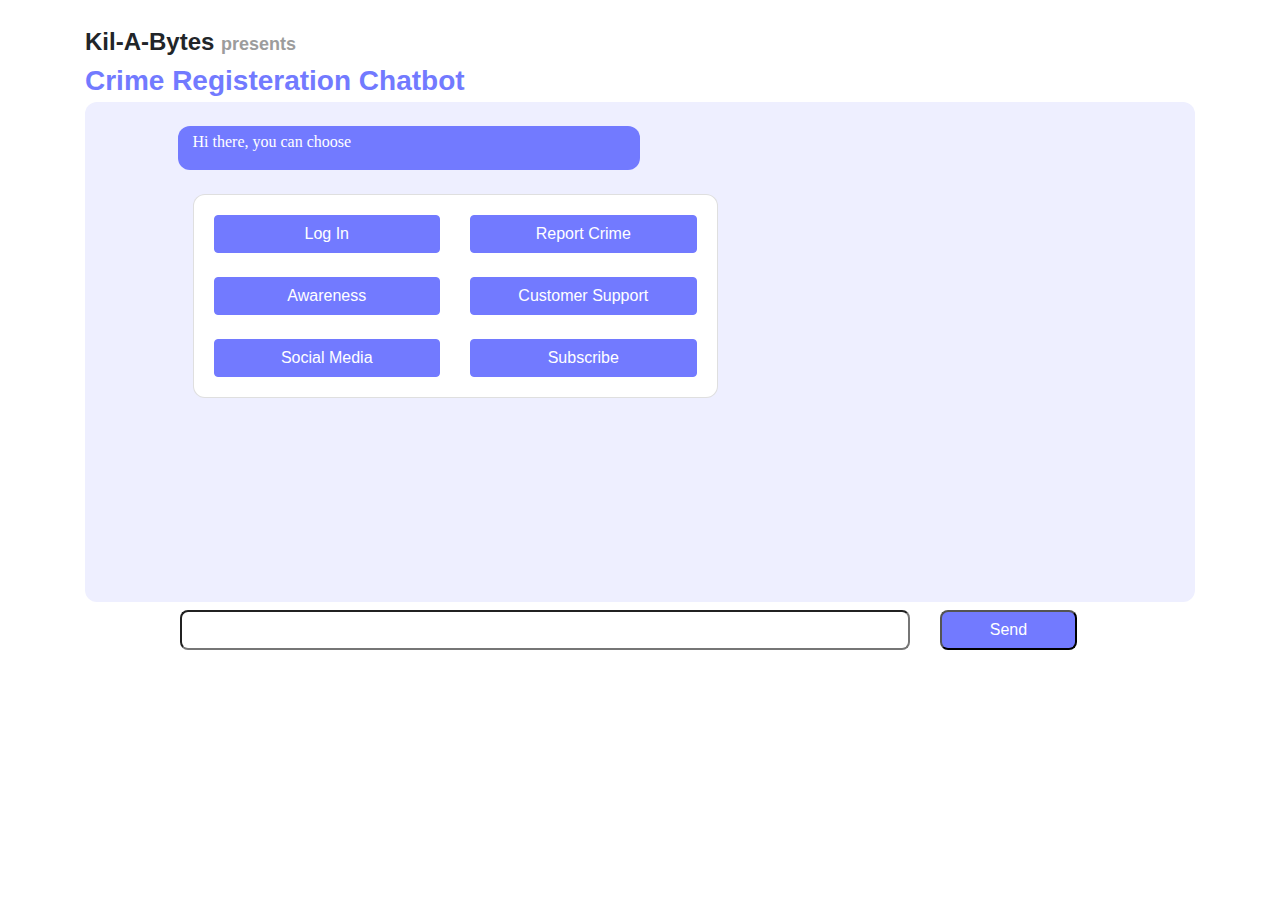
==== index.html @ d9869667 "Final Commits - Hackathon" ====
<!doctype html>
<html lang="en">
<script>
    var sessionidgen = Math.random(0,9999);
    localStorage.setItem("session", sessionidgen);
</script>
<head>
    <!-- Required meta tags -->
    <meta charset="utf-8">
    <meta name="viewport" content="width=device-width, initial-scale=1, shrink-to-fit=no">

    <!-- Bootstrap CSS -->
    <link rel="stylesheet" href="https://stackpath.bootstrapcdn.com/bootstrap/4.4.1/css/bootstrap.min.css" integrity="sha384-Vkoo8x4CGsO3+Hhxv8T/Q5PaXtkKtu6ug5TOeNV6gBiFeWPGFN9MuhOf23Q9Ifjh" crossorigin="anonymous">
    <link rel="stylesheet" href="css/style.css">
    <title>Kil-A-Bytes Crime Reporter</title>
    
    <script>
    var sessionid = localStorage.getItem("session");
   
        function send(text) {
            var resp = "";

            var settings = {
                "url": "https://kab2020-crimereg.herokuapp.com/communicate",
                "method": "POST",
                "timeout": 0,
                "headers": {
                    "Content-Type": "application/json"
            },
                "data": JSON.stringify({"session":sessionid,"text":text}),
            };
            
            $.ajax(settings).done(function (response) {
                console.log(response);
                resp1 = JSON.stringify(response);
                responsejson = JSON.parse(resp1);
                console.log(responsejson.text);
                $('.andu').attr('id',responsejson.text);
                
            });
           /* $.ajax({
                url : "https://kab2020-crimereg.herokuapp.com/communicate",
                method: "POST",
                dataType:'json',
                data: JSON.stringify({"session":sessionid,"text":text}),
                contentType: "application/json",
                success: function(data){
                    alert(data.d);
                    resp1 = JSON.stringify(data.d);
                    responsejson = JSON.parse(resp1);
                    resp = responsejson.text;
                },
                error:function(ex){
                    alert(ex.responseText);
                }

            });*/
            resp = $('.andu').attr('id');
            console.log("Output "+resp);
            setTimeout(function(){
                console.log("I am setTimeout");
            },4000);
            //alert("afjnansf3j -- "+ resp);
            return resp;
            
          

    }
    </script>

</head>

<body>
    <div class="container andu">
        <br>

        <font class="main-heading">Kil-A-Bytes </font>
        <font class="presents">presents</font> <br>
        <font class="purple-heading">Crime Registeration Chatbot</font>
        <div class="container chat-window" style="background-color: #EEEFFF; border-radius: 12px;">
            <br>
            <div class="row bot-says">

                <div class="col-sm-1"><img src="assets/chat_bot.svg" alt="" style="width: 45px;float: right;"></div>
                <div class="col-sm-5" style="background-color: #727AFF;border-radius: 12px;color: white;">

                    <p style="margin-top: 4px;"> Hi there, you can choose</p>


                </div>
                <div class="col-sm-6"></div>

                <br>
            </div>
            <br>
            <!--CARD SECTION STARTS HERE-->


            <div class="row">
                <div class="col-sm-1"></div>
                <div class="col-sm-6">
                    <div class="card">
                        <div class="card-body">
                            <div class="row">
                                <div class="col-sm-6 "><button type="button" class="btn btn-primary">Log In</button></div>
                                <div class="col-sm-6 menu"><button type="button" class="btn btn-primary">Report Crime</button></div>

                            </div>
                            <br>
                            <div class="row">
                                <div class="col-sm-6 "><button type="button" class="btn btn-primary">Awareness</button></div>
                                <div class="col-sm-6 menu"><button type="button" class="btn btn-primary">Customer Support</button></div>

                            </div>
                            <br>
                            <div class="row">
                                <div class="col-sm-6 "><button type="button" class="btn btn-primary">Social Media</button></div>
                                <div class="col-sm-6 menu"><button type="button" class="btn btn-primary">Subscribe</button></div>

                            </div>






                        </div>
                    </div>
                </div>
            </div>








            <!--CARD SECTION ENDS HERE-->
            <br>
            <br>


            <!-- CHAT TEMPLELATE STARTS FROM HERE-->
            <div class="chat">
                <div class="row bot-says">

                    <!-- <div class="col-sm-1"> <img src="../assets/chat_bot.svg" alt="" style="width: 45px;float: right;"></div>
                    <div class="col-sm-5" style="background-color: #727AFF;border-radius: 12px;color: white;">

                        <p style="margin-top: 4px;">dsadas</p>


                    </div>
                    <div class="col-sm-6"></div>

                    <br> -->
                </div>



                <br>



                <div class="row user-says">



                    <!-- <div class="col-sm-6"></div>
                    <div class="col-sm-5" style="background-color: #727AFF; border-radius: 12px;color: white;">

                        <p style="margin-top: 4px;" id="input">
                            <script>
                                document.write(+text)
                            </script>

                        </p>


                    </div> 
                    <div class="col-sm-1"></div>-->


                </div>
            </div>
            <!-- CHAT TEMPLELATE ENDS HERE-->
            <br>
            <br>

            <!-- <div class="row" style="background-color: white; padding-top: 8px; padding-bottom: 8px; border-radius: 12px;;">
                <div class="col-sm-1"></div>
                <div class="col-sm-8">
                    <input type="text" style="width: 100%;border-radius: 8px;">
                </div>
                <div class="col-sm-2">
                    <input type="button" id="send-btn" value="Send" style="width:80%;border-radius: 8px;">
                </div>
                <div class="col-sm-1"></div>



            </div> -->
            <br>




        </div>
        <div class="row" style="background-color: white; padding-top: 8px; padding-bottom: 8px; border-radius: 12px;;">
            <div class="col-sm-1"></div>

            <div class="col-sm-8">

                <input type="text" name="user-input" id="hash" style="width: 100%;border-radius: 8px;">
            </div>
            <div class="col-sm-2">
                <div class="but-center"> <input type="button" class="send-btn" value="Send" style="width:80%;border-radius: 8px;"></div>

            </div>

            <div class="col-sm-1"></div>



        </div>

    </div>

    <!-- Optional JavaScript -->
    <!-- jQuery first, then Popper.js, then Bootstrap JS -->
    <script src="https://ajax.googleapis.com/ajax/libs/jquery/3.4.1/jquery.min.js" crossorigin="anonymous"></script>
    <script src="https://stackpath.bootstrapcdn.com/bootstrap/4.4.1/js/bootstrap.min.js" crossorigin="anonymous"></script>
    <script src="ajaxcalls.js"></script>
    <script>
        $(".send-btn").click(function() {
            var text = $('#hash').val();


            $(".chat").append('<div class="row user-says"><div class="col-sm-6"></div><div class="col-sm-5" style="background-color: #727AFF; border-radius: 12px;color: white;"><p style="margin-top: 4px;" id="input">' + text + '</p></div><div class="col-sm-1"></div></div>');

            
            rettext = send(text);
            setTimeout(function(){
            rettext = $('.andu').attr('id');
            $('#hash').val('');
            console.log("Text Here --- "+rettext);
            
                 $(".chat").append('<div class="row bot-says"><div class="col-sm-1"> <img src="assets/chat_bot.svg" alt="" style="width: 45px;float: right;"></div><div class="col-sm-5" style="background-color: #727AFF;border-radius: 12px;color: white;"><p style="margin-top: 4px;">'+rettext+'</p></div><div class="col-sm-6"></div><br></div><br>');
                 
            },5000);
           $('.chat-window').animate({
                scrollTop: $('.chat-window').get(0).scrollHeight
    },      2000);
        });
    </script>








</body>

</html>
---- css/style.css ----
.col-sm-5 {
    font-family: Montserrat;
    font-style: normal;
}

.main-heading {
    font-weight: 600;
    font-size: 24px;
}

.presents {
    font-weight: 600;
    font-size: 18px;
    color: #9C9C9C;
}

.purple-heading {
    font-size: 28px;
    color: #727AFF;
    font-weight: bold;
}

.card {
    border-radius: 12px;
}

body {
    overflow: hidden;
}

.chat-window {
    overflow: auto;
    height: 500px;
}

.btn-primary {
    background-color: #727AFF !important;
    border-color: #727AFF !important;
}

.col-sm-2 {
    padding-right: 4px !important;
}

.send-btn {
    height: 40px;
    background-color: #727AFF;
    color: white;
}

input {
    height: 40px;
}

button {
    width: 100%;
}

@media only screen and (max-width: 575px) {
    img {
        visibility: hidden;
    }
    .col-sm-5 {
        width: 60%;
    }
    #send-btn {
        height: 40px;
    }
    .but-center {
        text-align: center;
    }
    .menu {
        margin-top: 20px;
    }
}

@media only screen and (max-width: 767px) {
    img {
        visibility: hidden;
    }
}
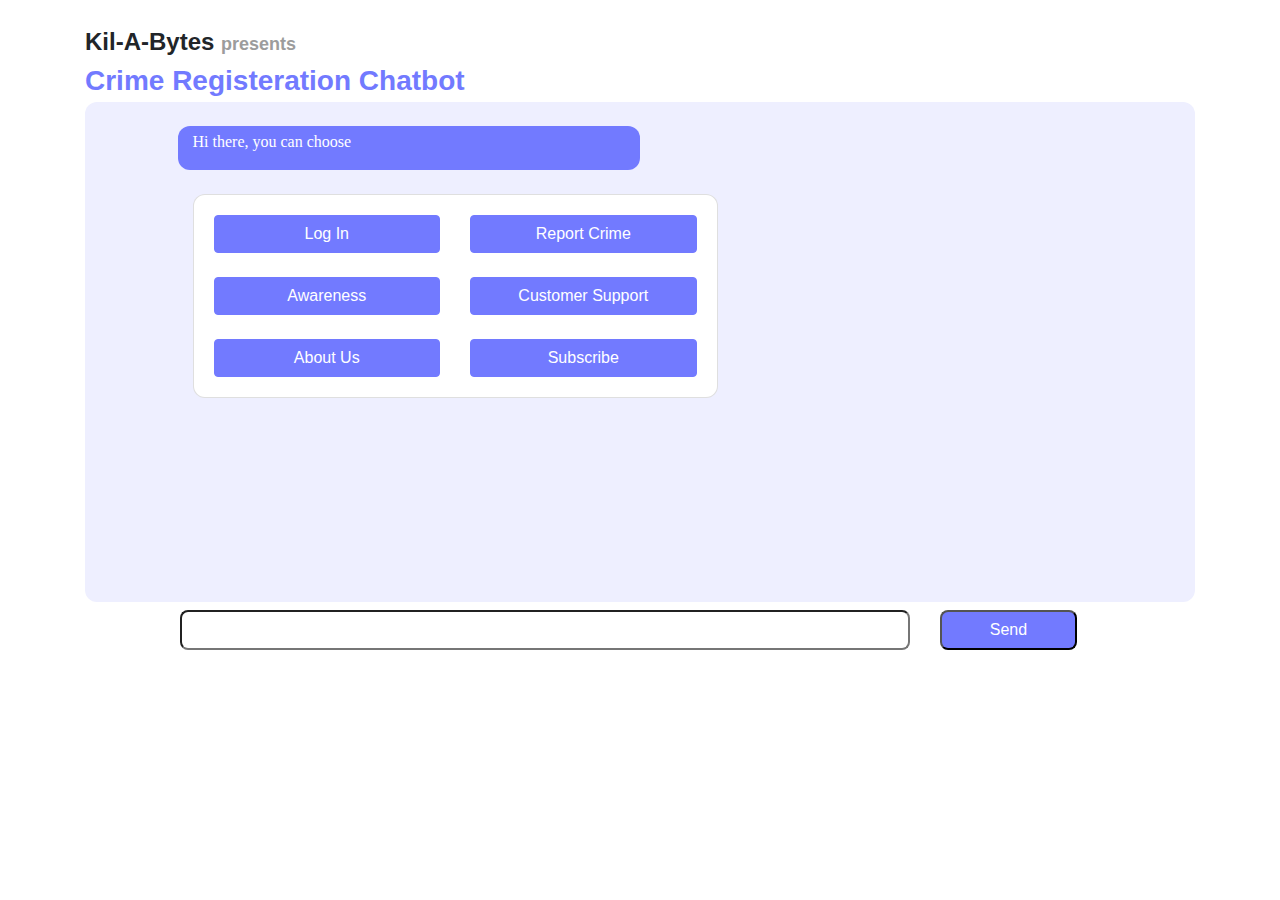
==== commit 1b79c782: "added working menu buttons" ====
--- a/index.html
+++ b/index.html
@@ -1,9 +1,10 @@
 <!doctype html>
 <html lang="en">
 <script>
-    var sessionidgen = Math.random(0,9999);
+    var sessionidgen = Math.random(0, 9999);
     localStorage.setItem("session", sessionidgen);
 </script>
+
 <head>
     <!-- Required meta tags -->
     <meta charset="utf-8">
@@ -13,10 +14,10 @@
     <link rel="stylesheet" href="https://stackpath.bootstrapcdn.com/bootstrap/4.4.1/css/bootstrap.min.css" integrity="sha384-Vkoo8x4CGsO3+Hhxv8T/Q5PaXtkKtu6ug5TOeNV6gBiFeWPGFN9MuhOf23Q9Ifjh" crossorigin="anonymous">
     <link rel="stylesheet" href="css/style.css">
     <title>Kil-A-Bytes Crime Reporter</title>
-    
-    <script>
-    var sessionid = localStorage.getItem("session");
-   
+
+    <script>
+        var sessionid = localStorage.getItem("session");
+
         function send(text) {
             var resp = "";
 
@@ -26,46 +27,49 @@
                 "timeout": 0,
                 "headers": {
                     "Content-Type": "application/json"
-            },
-                "data": JSON.stringify({"session":sessionid,"text":text}),
+                },
+                "data": JSON.stringify({
+                    "session": sessionid,
+                    "text": text
+                }),
             };
-            
-            $.ajax(settings).done(function (response) {
+
+            $.ajax(settings).done(function(response) {
                 console.log(response);
                 resp1 = JSON.stringify(response);
                 responsejson = JSON.parse(resp1);
                 console.log(responsejson.text);
-                $('.andu').attr('id',responsejson.text);
-                
+                $('.andu').attr('id', responsejson.text);
+
             });
-           /* $.ajax({
-                url : "https://kab2020-crimereg.herokuapp.com/communicate",
-                method: "POST",
-                dataType:'json',
-                data: JSON.stringify({"session":sessionid,"text":text}),
-                contentType: "application/json",
-                success: function(data){
-                    alert(data.d);
-                    resp1 = JSON.stringify(data.d);
-                    responsejson = JSON.parse(resp1);
-                    resp = responsejson.text;
-                },
-                error:function(ex){
-                    alert(ex.responseText);
-                }
-
-            });*/
+            /* $.ajax({
+                 url : "https://kab2020-crimereg.herokuapp.com/communicate",
+                 method: "POST",
+                 dataType:'json',
+                 data: JSON.stringify({"session":sessionid,"text":text}),
+                 contentType: "application/json",
+                 success: function(data){
+                     alert(data.d);
+                     resp1 = JSON.stringify(data.d);
+                     responsejson = JSON.parse(resp1);
+                     resp = responsejson.text;
+                 },
+                 error:function(ex){
+                     alert(ex.responseText);
+                 }
+
+             });*/
             resp = $('.andu').attr('id');
-            console.log("Output "+resp);
-            setTimeout(function(){
+            console.log("Output " + resp);
+            setTimeout(function() {
                 console.log("I am setTimeout");
-            },4000);
+            }, 4000);
             //alert("afjnansf3j -- "+ resp);
             return resp;
-            
-          
-
-    }
+
+
+
+        }
     </script>
 
 </head>
@@ -103,19 +107,19 @@
                         <div class="card-body">
                             <div class="row">
                                 <div class="col-sm-6 "><button type="button" class="btn btn-primary">Log In</button></div>
-                                <div class="col-sm-6 menu"><button type="button" class="btn btn-primary">Report Crime</button></div>
+                                <div class="col-sm-6 menu"><button type="button" id="report" class="btn btn-primary">Report Crime</button></div>
 
                             </div>
                             <br>
                             <div class="row">
-                                <div class="col-sm-6 "><button type="button" class="btn btn-primary">Awareness</button></div>
-                                <div class="col-sm-6 menu"><button type="button" class="btn btn-primary">Customer Support</button></div>
+                                <div class="col-sm-6 "><button type="button" id="aware" class="btn btn-primary">Awareness</button></div>
+                                <div class="col-sm-6 menu"><button type="button" id="cs" class="btn btn-primary">Customer Support</button></div>
 
                             </div>
                             <br>
                             <div class="row">
-                                <div class="col-sm-6 "><button type="button" class="btn btn-primary">Social Media</button></div>
-                                <div class="col-sm-6 menu"><button type="button" class="btn btn-primary">Subscribe</button></div>
+                                <div class="col-sm-6 "><button type="button" id="about" class="btn btn-primary">About Us</button></div>
+                                <div class="col-sm-6 menu"><button type="button" id="sub" class="btn btn-primary">Subscribe</button></div>
 
                             </div>
 
@@ -239,19 +243,134 @@
 
             $(".chat").append('<div class="row user-says"><div class="col-sm-6"></div><div class="col-sm-5" style="background-color: #727AFF; border-radius: 12px;color: white;"><p style="margin-top: 4px;" id="input">' + text + '</p></div><div class="col-sm-1"></div></div>');
 
-            
-            rettext = send(text);
-            setTimeout(function(){
-            rettext = $('.andu').attr('id');
-            $('#hash').val('');
-            console.log("Text Here --- "+rettext);
-            
-                 $(".chat").append('<div class="row bot-says"><div class="col-sm-1"> <img src="assets/chat_bot.svg" alt="" style="width: 45px;float: right;"></div><div class="col-sm-5" style="background-color: #727AFF;border-radius: 12px;color: white;"><p style="margin-top: 4px;">'+rettext+'</p></div><div class="col-sm-6"></div><br></div><br>');
-                 
-            },5000);
-           $('.chat-window').animate({
-                scrollTop: $('.chat-window').get(0).scrollHeight
-    },      2000);
+
+            rettext = send(text);
+            setTimeout(function() {
+                rettext = $('.andu').attr('id');
+                $('#hash').val('');
+                console.log("Text Here --- " + rettext);
+
+                $(".chat").append('<div class="row bot-says"><div class="col-sm-1"> <img src="assets/chat_bot.svg" alt="" style="width: 45px;float: right;"></div><div class="col-sm-5" style="background-color: #727AFF;border-radius: 12px;color: white;"><p style="margin-top: 4px;">' + rettext + '</p></div><div class="col-sm-6"></div><br></div><br>');
+
+            }, 5000);
+            $('.chat-window').animate({
+                scrollTop: $('.chat-window').get(0).scrollHeight
+            }, 2000);
+        });
+    </script>
+    <script>
+        $("#report").click(function() {
+            var text = "Report Crime";
+
+
+            $(".chat").append('<div class="row user-says"><div class="col-sm-6"></div><div class="col-sm-5" style="background-color: #727AFF; border-radius: 12px;color: white;"><p style="margin-top: 4px;" id="input">' + text + '</p></div><div class="col-sm-1"></div></div>');
+
+
+            rettext = send(text);
+            setTimeout(function() {
+                rettext = $('.andu').attr('id');
+                $('#hash').val('');
+                console.log("Text Here --- " + rettext);
+
+                $(".chat").append('<div class="row bot-says"><div class="col-sm-1"> <img src="assets/chat_bot.svg" alt="" style="width: 45px;float: right;"></div><div class="col-sm-5" style="background-color: #727AFF;border-radius: 12px;color: white;"><p style="margin-top: 4px;">' + rettext + '</p></div><div class="col-sm-6"></div><br></div><br>');
+            }, 5000);
+            $('.chat-window').animate({
+                scrollTop: $('.chat-window').get(0).scrollHeight
+            }, 2000);
+        });
+    </script>
+
+
+
+
+
+    <script>
+        $("#aware").click(function() {
+            var text = "Show me extra information about safety";
+
+
+            $(".chat").append('<div class="row user-says"><div class="col-sm-6"></div><div class="col-sm-5" style="background-color: #727AFF; border-radius: 12px;color: white;"><p style="margin-top: 4px;" id="input">' + text + '</p></div><div class="col-sm-1"></div></div>');
+
+
+            rettext = send(text);
+            setTimeout(function() {
+                rettext = $('.andu').attr('id');
+                $('#hash').val('');
+                console.log("Text Here --- " + rettext);
+
+                $(".chat").append('<div class="row bot-says"><div class="col-sm-1"> <img src="assets/chat_bot.svg" alt="" style="width: 45px;float: right;"></div><div class="col-sm-5" style="background-color: #727AFF;border-radius: 12px;color: white;"><p style="margin-top: 4px;">' + rettext + '</p></div><div class="col-sm-6"></div><br></div><br>');
+            }, 5000);
+            $('.chat-window').animate({
+                scrollTop: $('.chat-window').get(0).scrollHeight
+            }, 2000);
+        });
+    </script>
+
+
+    <script>
+        $("#cs").click(function() {
+            var text = "Take me to customer support";
+
+
+            $(".chat").append('<div class="row user-says"><div class="col-sm-6"></div><div class="col-sm-5" style="background-color: #727AFF; border-radius: 12px;color: white;"><p style="margin-top: 4px;" id="input">' + text + '</p></div><div class="col-sm-1"></div></div>');
+
+
+            rettext = send(text);
+            setTimeout(function() {
+                rettext = $('.andu').attr('id');
+                $('#hash').val('');
+                console.log("Text Here --- " + rettext);
+
+                $(".chat").append('<div class="row bot-says"><div class="col-sm-1"> <img src="assets/chat_bot.svg" alt="" style="width: 45px;float: right;"></div><div class="col-sm-5" style="background-color: #727AFF;border-radius: 12px;color: white;"><p style="margin-top: 4px;">' + rettext + '</p></div><div class="col-sm-6"></div><br></div><br>');
+            }, 5000);
+            $('.chat-window').animate({
+                scrollTop: $('.chat-window').get(0).scrollHeight
+            }, 2000);
+        });
+    </script>
+
+
+    <script>
+        $("#about").click(function() {
+            var text = "About Us";
+
+
+            $(".chat").append('<div class="row user-says"><div class="col-sm-6"></div><div class="col-sm-5" style="background-color: #727AFF; border-radius: 12px;color: white;"><p style="margin-top: 4px;" id="input">' + text + '</p></div><div class="col-sm-1"></div></div>');
+
+
+            rettext = send(text);
+            setTimeout(function() {
+                rettext = $('.andu').attr('id');
+                $('#hash').val('');
+                console.log("Text Here --- " + rettext);
+
+                $(".chat").append('<div class="row bot-says"><div class="col-sm-1"> <img src="assets/chat_bot.svg" alt="" style="width: 45px;float: right;"></div><div class="col-sm-5" style="background-color: #727AFF;border-radius: 12px;color: white;"><p style="margin-top: 4px;">' + rettext + '</p></div><div class="col-sm-6"></div><br></div><br>');
+            }, 5000);
+            $('.chat-window').animate({
+                scrollTop: $('.chat-window').get(0).scrollHeight
+            }, 2000);
+        });
+    </script>
+
+    <script>
+        $("#sub").click(function() {
+            var text = "Subscribe to alerts";
+
+
+            $(".chat").append('<div class="row user-says"><div class="col-sm-6"></div><div class="col-sm-5" style="background-color: #727AFF; border-radius: 12px;color: white;"><p style="margin-top: 4px;" id="input">' + text + '</p></div><div class="col-sm-1"></div></div>');
+
+
+            rettext = send(text);
+            setTimeout(function() {
+                rettext = $('.andu').attr('id');
+                $('#hash').val('');
+                console.log("Text Here --- " + rettext);
+
+                $(".chat").append('<div class="row bot-says"><div class="col-sm-1"> <img src="assets/chat_bot.svg" alt="" style="width: 45px;float: right;"></div><div class="col-sm-5" style="background-color: #727AFF;border-radius: 12px;color: white;"><p style="margin-top: 4px;">' + rettext + '</p></div><div class="col-sm-6"></div><br></div><br>');
+            }, 5000);
+            $('.chat-window').animate({
+                scrollTop: $('.chat-window').get(0).scrollHeight
+            }, 2000);
         });
     </script>
 
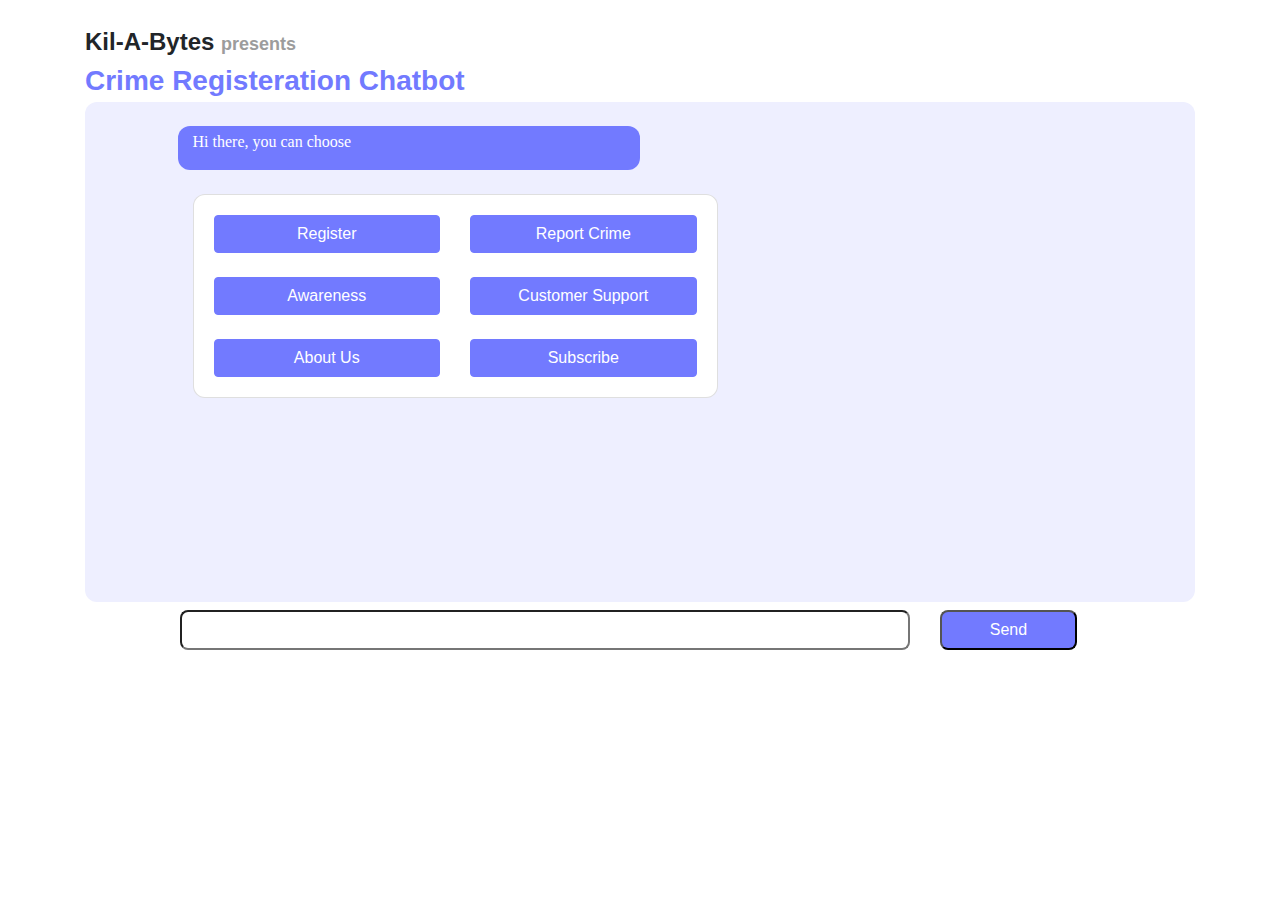
==== commit bdbeee6c: "reg file v0" ====
--- a/index.html
+++ b/index.html
@@ -106,7 +106,7 @@
                     <div class="card">
                         <div class="card-body">
                             <div class="row">
-                                <div class="col-sm-6 "><button type="button" class="btn btn-primary">Log In</button></div>
+                                <div class="col-sm-6 "><button type="button" class="btn btn-primary" id="reg">Register</button></div>
                                 <div class="col-sm-6 menu"><button type="button" id="report" class="btn btn-primary">Report Crime</button></div>
 
                             </div>
@@ -373,7 +373,29 @@
             }, 2000);
         });
     </script>
-
+<script>
+        $("#reg").click(function() {
+            var text = "Register";
+
+
+            $(".chat").append('<div class="row user-says"><div class="col-sm-6"></div><div class="col-sm-5" style="background-color: #727AFF; border-radius: 12px;color: white;"><p style="margin-top: 4px;" id="input">' + text + '</p></div><div class="col-sm-1"></div></div>');
+
+
+            /*rettext = send(text);
+            setTimeout(function() {
+                rettext = $('.andu').attr('id');
+                $('#hash').val('');
+                console.log("Text Here --- " + rettext);
+
+                $(".chat").append('<div class="row bot-says"><div class="col-sm-1"> <img src="assets/chat_bot.svg" alt="" style="width: 45px;float: right;"></div><div class="col-sm-5" style="background-color: #727AFF;border-radius: 12px;color: white;"><p style="margin-top: 4px;">' + rettext + '</p></div><div class="col-sm-6"></div><br></div><br>');
+            }, 5000);
+            $('.chat-window').animate({
+                scrollTop: $('.chat-window').get(0).scrollHeight
+            }, 2000);*/
+            $(".chat").append('<div class="row bot-says"><div class="col-sm-1"> <img src="assets/chat_bot.svg" alt="" style="width: 45px;float: right;"></div><div class="col-sm-5" style="background-color: #727AFF;border-radius: 12px;color: white;"><p style="margin-top: 4px;">' + "Rerouting to Registration Page" + '</p></div><div class="col-sm-6"></div><br></div><br>');
+            window.location.assign('reg.php');
+        });
+    </script>
 
 
 
